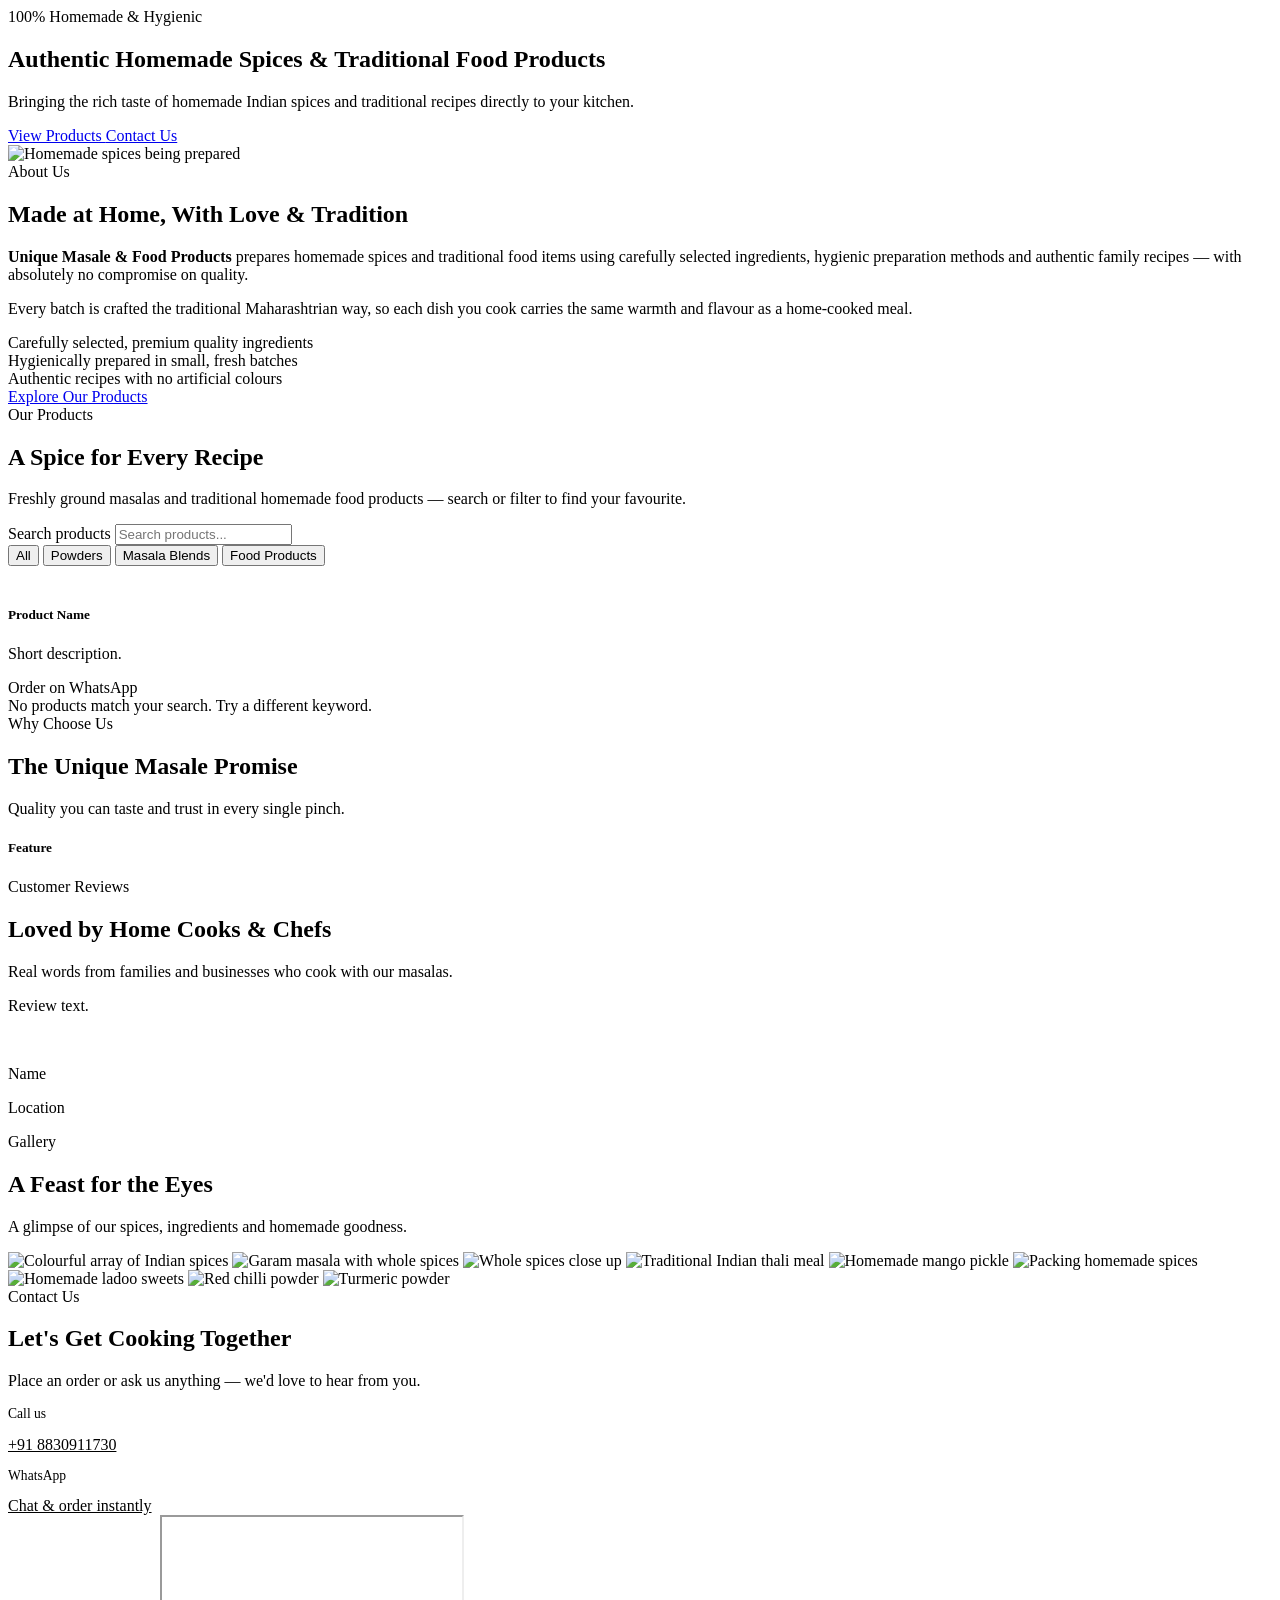
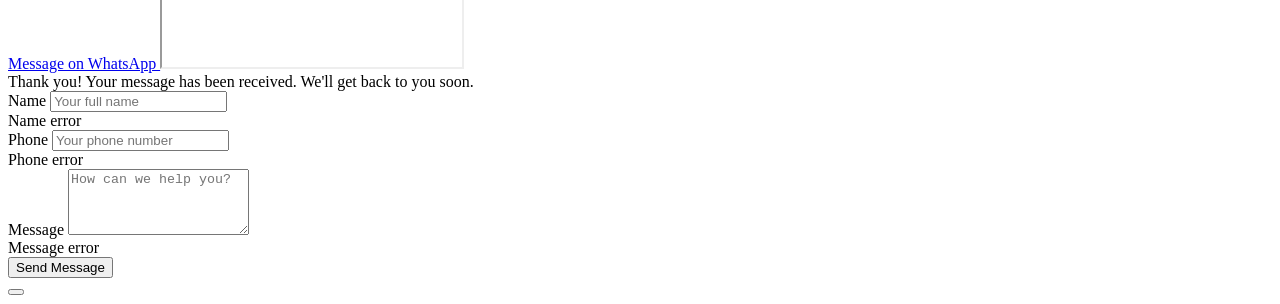
==== src/main/resources/templates/index.html @ de3a85f3 "feat: add initial project files and README for Unique Masale web app" ====
<!DOCTYPE html>
<html lang="en" xmlns:th="http://www.thymeleaf.org">
<head th:replace="~{fragments/head :: head}"></head>

<body>

<!-- ============ Page loader ============ -->
<div id="loader" aria-hidden="true">
    <div class="spinner" role="status"><span class="sr-only"></span></div>
</div>

<!-- ============ Navbar ============ -->
<div th:replace="~{fragments/navbar :: navbar}"></div>

<main>

    <!-- ============ Hero ============ -->
    <section id="home" class="hero">
        <div class="container">
            <div class="row">
                <div class="col-lg-8 reveal">
                    <span class="badge-pill mb-3 d-inline-block">
                        <i class="bi bi-stars me-1"></i> 100% Homemade &amp; Hygienic
                    </span>
                    <h1 class="mb-3">Authentic Homemade Spices &amp; Traditional Food Products</h1>
                    <p class="lead mb-4">
                        Bringing the rich taste of homemade Indian spices and traditional recipes
                        directly to your kitchen.
                    </p>
                    <div class="d-flex flex-wrap gap-3">
                        <a href="#products" class="btn btn-saffron btn-lg">
                            <i class="bi bi-bag-heart me-1"></i> View Products
                        </a>
                        <a href="#contact" class="btn btn-outline-light btn-lg rounded-pill px-4">
                            <i class="bi bi-telephone me-1"></i> Contact Us
                        </a>
                    </div>
                </div>
            </div>
        </div>
    </section>

    <!-- ============ About ============ -->
    <section id="about" class="section">
        <div class="container">
            <div class="row align-items-center gy-4">
                <div class="col-lg-6 reveal">
                    <img th:src="@{/images/about.png}" src="/images/about.png"
                         alt="Homemade spices being prepared" class="about-img" loading="lazy">
                </div>
                <div class="col-lg-6 reveal">
                    <span class="eyebrow">About Us</span>
                    <h2 class="section-title mb-3">Made at Home, With Love &amp; Tradition</h2>
                    <p class="text-muted-2" style="color:var(--muted);">
                        <strong>Unique Masale &amp; Food Products</strong> prepares homemade spices and
                        traditional food items using carefully selected ingredients, hygienic preparation
                        methods and authentic family recipes &mdash; with absolutely no compromise on quality.
                    </p>
                    <p style="color:var(--muted);">
                        Every batch is crafted the traditional Maharashtrian way, so each dish you cook
                        carries the same warmth and flavour as a home-cooked meal.
                    </p>
                    <div class="mt-4">
                        <div class="about-highlight">
                            <i class="bi bi-check-circle-fill"></i>
                            <span>Carefully selected, premium quality ingredients</span>
                        </div>
                        <div class="about-highlight">
                            <i class="bi bi-check-circle-fill"></i>
                            <span>Hygienically prepared in small, fresh batches</span>
                        </div>
                        <div class="about-highlight">
                            <i class="bi bi-check-circle-fill"></i>
                            <span>Authentic recipes with no artificial colours</span>
                        </div>
                    </div>
                    <a href="#products" class="btn btn-saffron mt-3">Explore Our Products</a>
                </div>
            </div>
        </div>
    </section>

    <!-- ============ Products ============ -->
    <section id="products" class="section pattern-bg">
        <div class="container">
            <div class="text-center reveal">
                <span class="eyebrow">Our Products</span>
                <h2 class="section-title">A Spice for Every Recipe</h2>
                <div class="title-underline"></div>
                <p class="section-subtitle">
                    Freshly ground masalas and traditional homemade food products &mdash;
                    search or filter to find your favourite.
                </p>
            </div>

            <!-- Search -->
            <div class="search-wrap reveal">
                <i class="bi bi-search"></i>
                <label for="productSearch" class="sr-only">Search products</label>
                <input type="text" id="productSearch" placeholder="Search products..."
                       autocomplete="off">
            </div>

            <!-- Category filter -->
            <div class="d-flex flex-wrap justify-content-center gap-2 mb-5 reveal">
                <button class="filter-btn active" data-filter="all" type="button">All</button>
                <button class="filter-btn" data-filter="powder" type="button">Powders</button>
                <button class="filter-btn" data-filter="masala" type="button">Masala Blends</button>
                <button class="filter-btn" data-filter="food" type="button">Food Products</button>
            </div>

            <!-- Product grid -->
            <div class="row g-4" id="productGrid">
                <div class="col-lg-3 col-md-4 col-sm-6 product-item reveal"
                     th:each="product : ${products}"
                     th:attr="data-name=${product.name}, data-category=${product.category}">
                    <div class="product-card">
                        <div class="img-wrap">
                            <img th:src="@{'/images/' + ${product.image}}"
                                 th:alt="${product.name}" loading="lazy">
                        </div>
                        <div class="card-body">
                            <h5 th:text="${product.name}">Product Name</h5>
                            <p th:text="${product.description}">Short description.</p>
                            <a class="btn btn-whatsapp w-100 mt-2"
                               th:href="@{'https://wa.me/918830911730'(text='Hi Unique Masale, I would like to order: ' + ${product.name})}"
                               target="_blank" rel="noopener">
                                <i class="bi bi-whatsapp me-1"></i> Order on WhatsApp
                            </a>
                        </div>
                    </div>
                </div>
            </div>

            <!-- No results message -->
            <div id="noResults" class="no-results">
                <i class="bi bi-emoji-frown fs-2 d-block mb-2"></i>
                No products match your search. Try a different keyword.
            </div>
        </div>
    </section>

    <!-- ============ Why Choose Us ============ -->
    <section id="why" class="section">
        <div class="container">
            <div class="text-center reveal">
                <span class="eyebrow">Why Choose Us</span>
                <h2 class="section-title">The Unique Masale Promise</h2>
                <div class="title-underline"></div>
                <p class="section-subtitle">
                    Quality you can taste and trust in every single pinch.
                </p>
            </div>

            <div class="row g-4">
                <!-- Each feature card. th:each keeps the markup DRY. -->
                <div class="col-lg-3 col-md-6 reveal"
                     th:each="f : ${ {
                        {'bi-house-heart','100% Homemade'},
                        {'bi-gem','Premium Quality Ingredients'},
                        {'bi-droplet-half','No Artificial Colors'},
                        {'bi-book','Traditional Recipes'},
                        {'bi-shield-check','Hygienically Prepared'},
                        {'bi-emoji-smile','Rich Authentic Taste'},
                        {'bi-tag','Affordable Price'},
                        {'bi-truck','Fast Delivery'}
                     } }">
                    <div class="feature-card">
                        <div class="feature-icon">
                            <i class="bi" th:classappend="${f[0]}"></i>
                        </div>
                        <h5 th:text="${f[1]}">Feature</h5>
                    </div>
                </div>
            </div>
        </div>
    </section>

    <!-- ============ Customer Reviews ============ -->
    <section id="reviews" class="section pattern-bg">
        <div class="container">
            <div class="text-center reveal">
                <span class="eyebrow">Customer Reviews</span>
                <h2 class="section-title">Loved by Home Cooks &amp; Chefs</h2>
                <div class="title-underline"></div>
                <p class="section-subtitle">Real words from families and businesses who cook with our masalas.</p>
            </div>

            <div class="row g-4">
                <div class="col-lg-4 col-md-6 reveal" th:each="review : ${reviews}">
                    <div class="review-card">
                        <div class="stars" th:aria-label="${review.rating} + ' out of 5 stars'">
                            <i class="bi bi-star-fill" th:each="i : ${#numbers.sequence(1, review.rating)}"></i>
                        </div>
                        <p th:text="'&quot;' + ${review.message} + '&quot;'">Review text.</p>
                        <div class="reviewer">
                            <img th:src="@{'/images/' + ${review.image}}" th:alt="${review.name}" loading="lazy">
                            <div>
                                <p class="name" th:text="${review.name}">Name</p>
                                <p class="loc" th:text="${review.location}">Location</p>
                            </div>
                        </div>
                    </div>
                </div>
            </div>
        </div>
    </section>

    <!-- ============ Gallery ============ -->
    <section id="gallery" class="section">
        <div class="container">
            <div class="text-center reveal">
                <span class="eyebrow">Gallery</span>
                <h2 class="section-title">A Feast for the Eyes</h2>
                <div class="title-underline"></div>
                <p class="section-subtitle">A glimpse of our spices, ingredients and homemade goodness.</p>
            </div>

            <div class="gallery reveal">
                <img th:src="@{/images/gallery-1.png}" src="/images/gallery-1.png" alt="Colourful array of Indian spices" loading="lazy">
                <img th:src="@{/images/garam-masala.png}" src="/images/garam-masala.png" alt="Garam masala with whole spices" loading="lazy">
                <img th:src="@{/images/gallery-3.png}" src="/images/gallery-3.png" alt="Whole spices close up" loading="lazy">
                <img th:src="@{/images/gallery-2.png}" src="/images/gallery-2.png" alt="Traditional Indian thali meal" loading="lazy">
                <img th:src="@{/images/pickles.png}" src="/images/pickles.png" alt="Homemade mango pickle" loading="lazy">
                <img th:src="@{/images/gallery-4.png}" src="/images/gallery-4.png" alt="Packing homemade spices" loading="lazy">
                <img th:src="@{/images/ladoo.png}" src="/images/ladoo.png" alt="Homemade ladoo sweets" loading="lazy">
                <img th:src="@{/images/red-chilli.png}" src="/images/red-chilli.png" alt="Red chilli powder" loading="lazy">
                <img th:src="@{/images/turmeric.png}" src="/images/turmeric.png" alt="Turmeric powder" loading="lazy">
            </div>
        </div>
    </section>

    <!-- ============ Contact ============ -->
    <section id="contact" class="section pattern-bg">
        <div class="container">
            <div class="text-center reveal">
                <span class="eyebrow">Contact Us</span>
                <h2 class="section-title">Let&apos;s Get Cooking Together</h2>
                <div class="title-underline"></div>
                <p class="section-subtitle">Place an order or ask us anything &mdash; we&apos;d love to hear from you.</p>
            </div>

            <div class="row g-4">
                <!-- Info + map -->
                <div class="col-lg-5 reveal">
                    <div class="contact-card">
                        <div class="contact-info-item">
                            <span class="icon"><i class="bi bi-telephone-fill"></i></span>
                            <div>
                                <p class="mb-0" style="color:var(--muted);font-size:.85rem;">Call us</p>
                                <a href="tel:+918830911730" class="fw-semibold" style="color:var(--ink);">+91 8830911730</a>
                            </div>
                        </div>
                        <div class="contact-info-item">
                            <span class="icon"><i class="bi bi-whatsapp"></i></span>
                            <div>
                                <p class="mb-0" style="color:var(--muted);font-size:.85rem;">WhatsApp</p>
                                <a th:href="'https://wa.me/918830911730'" href="https://wa.me/918830911730"
                                   class="fw-semibold" style="color:var(--ink);">Chat &amp; order instantly</a>
                            </div>
                        </div>
                        <a th:href="'https://wa.me/918830911730'" href="https://wa.me/918830911730"
                           class="btn btn-whatsapp w-100 mb-4">
                            <i class="bi bi-whatsapp me-1"></i> Message on WhatsApp
                        </a>

                        <!-- Google Map placeholder -->
                        <iframe class="map-embed" title="Our location"
                                src="https://www.google.com/maps?q=Pune,Maharashtra,India&output=embed"
                                loading="lazy" referrerpolicy="no-referrer-when-downgrade"></iframe>
                    </div>
                </div>

                <!-- Contact form -->
                <div class="col-lg-7 reveal">
                    <div class="contact-card">
                        <!-- Success message (flash attribute) -->
                        <div class="alert alert-success" role="alert" th:if="${contactSuccess}">
                            <i class="bi bi-check-circle-fill me-1"></i>
                            Thank you! Your message has been received. We&apos;ll get back to you soon.
                        </div>

                        <form th:action="@{/contact}" th:object="${contactMessage}" method="post" novalidate>
                            <div class="mb-3">
                                <label for="name" class="form-label fw-semibold">Name</label>
                                <input type="text" class="form-control" id="name" th:field="*{name}"
                                       placeholder="Your full name">
                                <div class="text-danger small mt-1" th:if="${#fields.hasErrors('name')}"
                                     th:errors="*{name}">Name error</div>
                            </div>
                            <div class="mb-3">
                                <label for="phone" class="form-label fw-semibold">Phone</label>
                                <input type="text" class="form-control" id="phone" th:field="*{phone}"
                                       placeholder="Your phone number">
                                <div class="text-danger small mt-1" th:if="${#fields.hasErrors('phone')}"
                                     th:errors="*{phone}">Phone error</div>
                            </div>
                            <div class="mb-3">
                                <label for="message" class="form-label fw-semibold">Message</label>
                                <textarea class="form-control" id="message" rows="4" th:field="*{message}"
                                          placeholder="How can we help you?"></textarea>
                                <div class="text-danger small mt-1" th:if="${#fields.hasErrors('message')}"
                                     th:errors="*{message}">Message error</div>
                            </div>
                            <button type="submit" class="btn btn-saffron px-4">
                                <i class="bi bi-send me-1"></i> Send Message
                            </button>
                        </form>
                    </div>
                </div>
            </div>
        </div>
    </section>

</main>

<!-- ============ Footer ============ -->
<div th:replace="~{fragments/footer :: footer}"></div>

<!-- ============ Floating buttons ============ -->
<a th:href="'https://wa.me/918830911730'" href="https://wa.me/918830911730"
   class="float-whatsapp" aria-label="Chat on WhatsApp" target="_blank" rel="noopener">
    <i class="bi bi-whatsapp"></i>
</a>
<button id="scrollTop" class="scroll-top" type="button" aria-label="Scroll to top">
    <i class="bi bi-arrow-up"></i>
</button>

<!-- Scripts -->
<script src="https://cdn.jsdelivr.net/npm/bootstrap@5.3.3/dist/js/bootstrap.bundle.min.js"></script>
<script th:src="@{/js/main.js}" src="/js/main.js"></script>

</body>
</html>
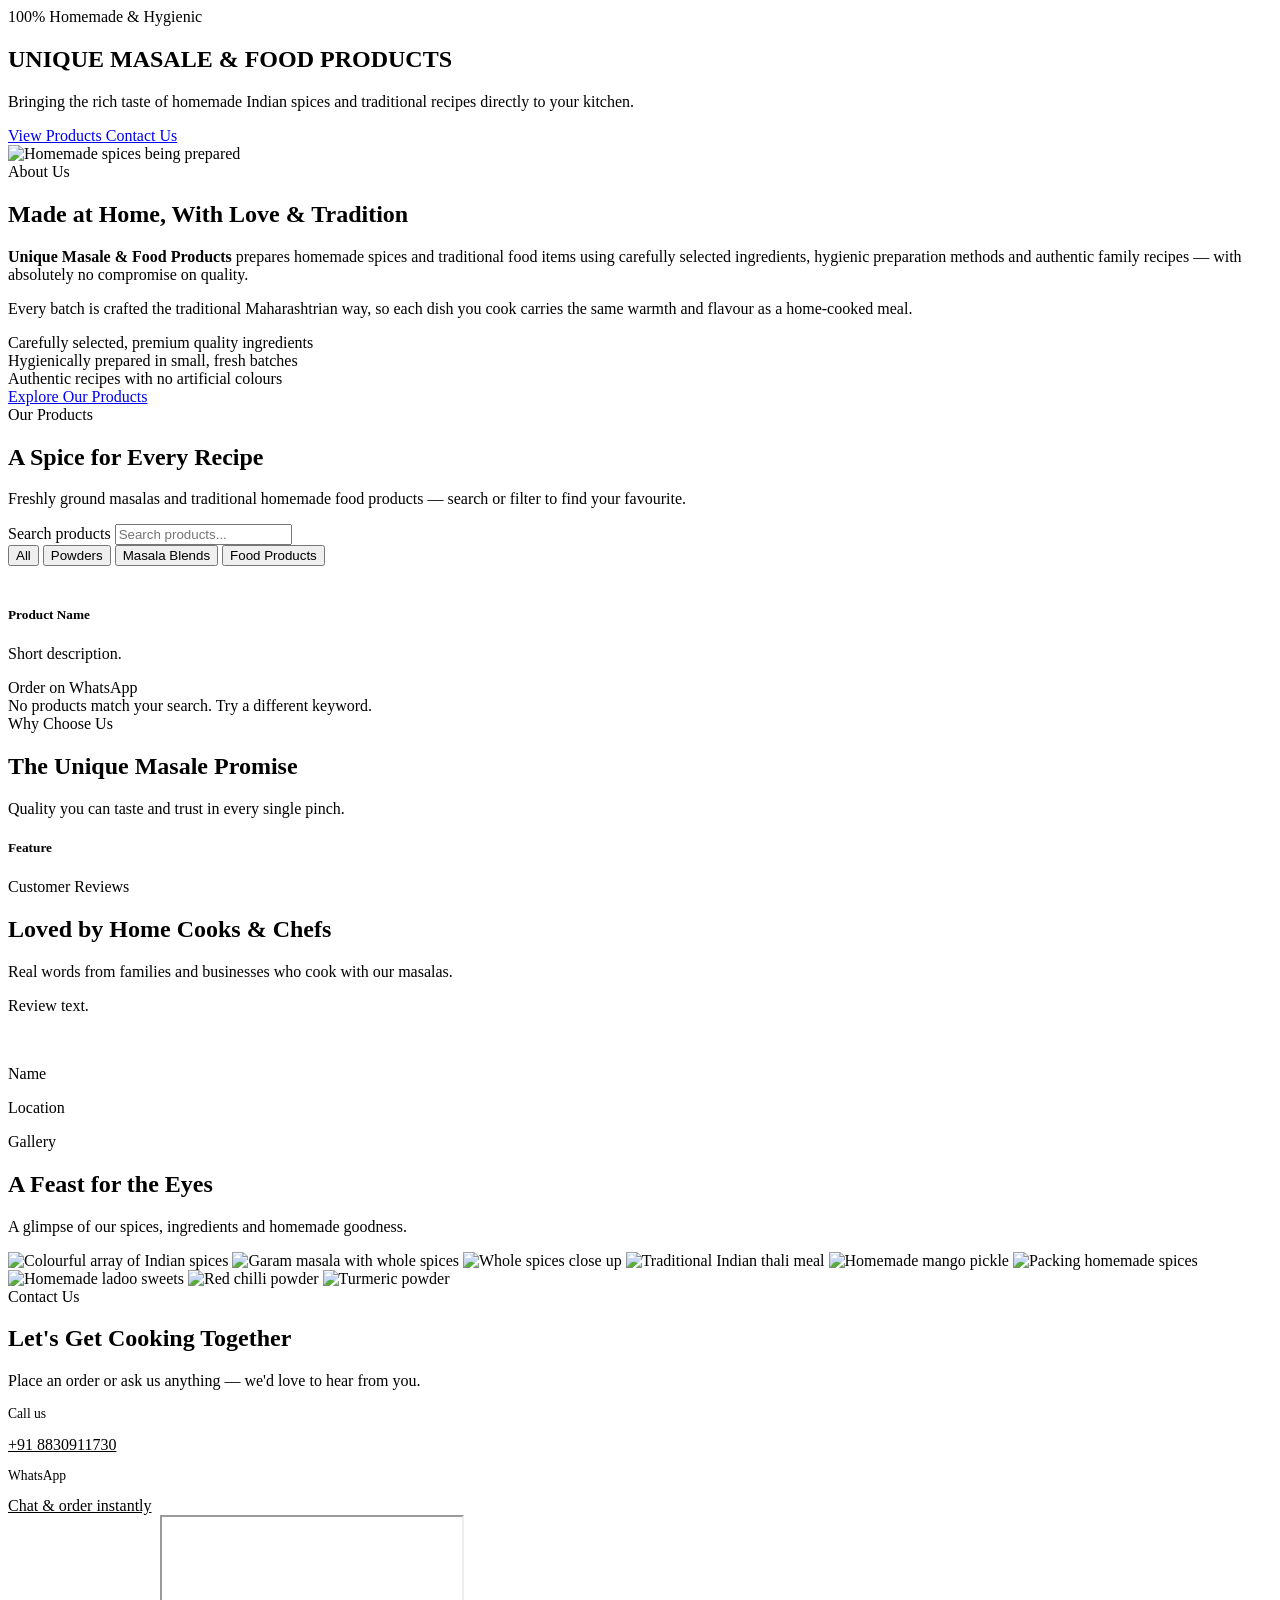
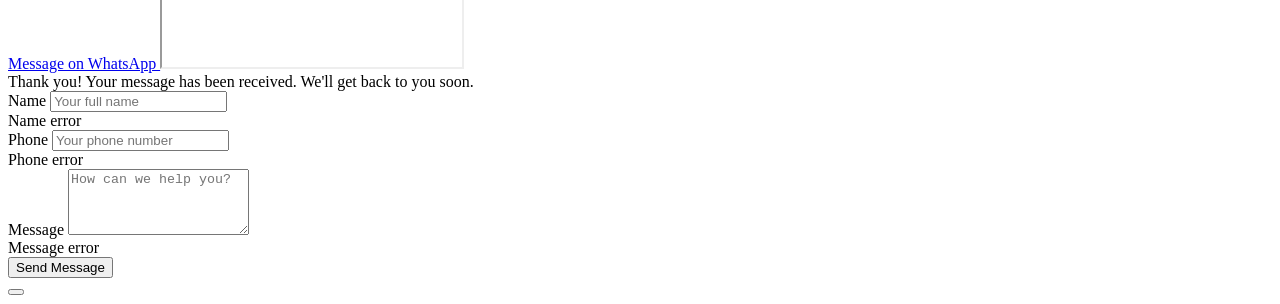
==== commit c68a24b8: "Change the Header and Footer Info" ====
--- a/src/main/resources/templates/index.html
+++ b/src/main/resources/templates/index.html
@@ -22,7 +22,7 @@
                     <span class="badge-pill mb-3 d-inline-block">
                         <i class="bi bi-stars me-1"></i> 100% Homemade &amp; Hygienic
                     </span>
-                    <h1 class="mb-3">Authentic Homemade Spices &amp; Traditional Food Products</h1>
+                    <h1 class="mb-3">UNIQUE MASALE &amp; FOOD PRODUCTS</h1>
                     <p class="lead mb-4">
                         Bringing the rich taste of homemade Indian spices and traditional recipes
                         directly to your kitchen.
